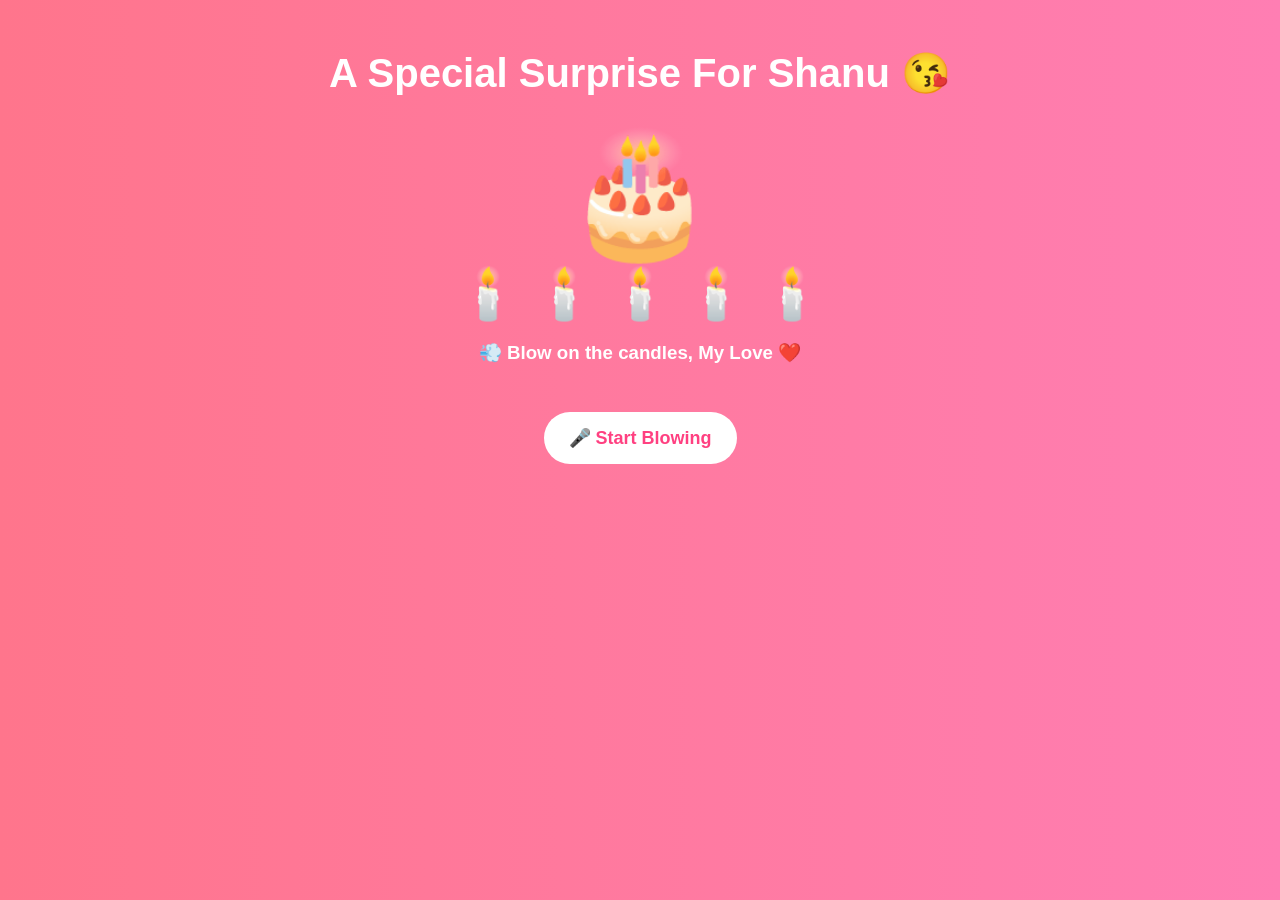
==== index.html @ 88a73124 "Update index.html" ====
<!DOCTYPE html>
<html lang="en">
<head>
<meta charset="UTF-8">
<meta name="viewport" content="width=device-width, initial-scale=1.0">
<title>Happy Birthday Shanu ❤️</title>
<link rel="stylesheet" href="style.css">
</head>
<body>

<div class="container">

    <!-- Page 1 -->
    <div id="page1">
        <h1>A Special Surprise For Shanu 😘</h1>
        <div class="cake">🎂</div>

        </div> <div class="candles" id="candles">
    🕯️ 🕯️ 🕯️ 🕯️ 🕯️
</div>

<h3>💨 Blow on the candles, My Love ❤️</h3>

<button id="micBtn">
    🎤 Start Blowing
</button>
    </div>


    <!-- Page 2 -->
    <div id="page2" class="hidden">

        <h1>🎉 Happy Birthday My Love Shanu 😘 ❤️</h1>

        <div class="hearts">
            ❤️ ❤️ ❤️ ❤️ ❤️
        </div>

        <button onclick="showMemories()">
            Our Beautiful Memories ❤️
        </button>

    </div>


    <!-- Page 3 -->
    <div id="page3" class="hidden">

        <h1>📸 Our Beautiful Memories ❤️</h1>

        <img id="slider"
        src="1.jpeg">

        <button onclick="showMessage()">
            Read My Message 💌
        </button>

    </div>


    <!-- Page 4 -->
    <div id="page4" class="hidden">

<h2>Happy Birthday Meri Jaan ❤️🎂🥰</h2>

<p>

Aaj ka din mere liye bahut special hai,
kyunki aaj us ladki ka birthday hai jo meri zindagi ki sabse khoobsurat wajah hai. ❤️

<br><br>

Tumhari smile meri sabse badi khushi hai.
Main bas yahi chahta hu ki tum hamesha khush raho,
muskurati raho,
Allah tumhari har wish poori kare. 🤗✨

<br><br>

Aur haan...
agar ye padhte hue tumhare chehre par wo pyari si smile aa gayi hai,
to samajh lo meri birthday wish kaam kar gayi. 😌❤️

<br><br>

Ab itna bhi mat muskurao...
waise sharmaati hui tum aur bhi zyada pyari lagti ho. 🥰🤭

<br><br>

Happy Birthday meri Shanu ❤️🌹

<br><br>

Love You Forever ♾️😘

<br><br>

— Tumhara Zuber Khan ❤️

</p>

<button onclick="lastPage()">
Thank You ❤️
</button>

    </div>



    <!-- Last Page -->

    <div id="page5" class="hidden">

<h1>❤️ Thank You ❤️</h1>

<h2>Forever Yours</h2>

<h1>Zuber Khan ❤️ Shanu 😘</h1>

    </div>


</div>

    <script>

document.getElementById("micBtn").addEventListener("click", () => {

navigator.mediaDevices.getUserMedia({ audio: true })
.then(function(stream){

const audioContext = new AudioContext();
const microphone = audioContext.createMediaStreamSource(stream);
const analyser = audioContext.createAnalyser();

microphone.connect(analyser);

const dataArray = new Uint8Array(analyser.frequencyBinCount);

function detectBlow(){

    analyser.getByteFrequencyData(dataArray);

    let volume = dataArray.reduce((a,b)=>a+b)/dataArray.length;

    if(volume > 60){

        document.getElementById("candles").innerHTML = "💨";

        setTimeout(() => {
            nextPage();
        },1000);

        return;
    }

    requestAnimationFrame(detectBlow);
}

detectBlow();

});

});

</script>
<script src="script.js"></script>

</body>
</html>
---- style.css ----
body{
    margin:0;
    padding:0;
    background:linear-gradient(to right,#ff758c,#ff7eb3);
    font-family:Arial,sans-serif;
    text-align:center;
    color:white;
}

.container{
    padding:20px;
}

.hidden{
    display:none;
}

h1{
    margin-top:30px;
    font-size:40px;
}

h2{
    font-size:30px;
}

p{
    font-size:20px;
    line-height:1.8;
    padding:20px;
}

.cake{
    font-size:120px;
    margin-top:20px;
}

.candles{
    font-size:50px;
    animation: glow 1s infinite alternate;
}

@keyframes glow{
    from{
        opacity:1;
    }
    to{
        opacity:0.5;
    }
}

.hearts{
    font-size:40px;
    animation: heartBeat 1s infinite;
}

@keyframes heartBeat{
    0%{
        transform:scale(1);
    }

    50%{
        transform:scale(1.2);
    }

    100%{
        transform:scale(1);
    }
}

button{
    background:white;
    color:#ff4081;
    border:none;
    padding:15px 25px;
    border-radius:30px;
    font-size:18px;
    margin-top:30px;
    cursor:pointer;
    font-weight:bold;
}

button:hover{
    background:#ffe4ec;
}

#slider{
    width:300px;
    height:400px;
    object-fit:cover;
    border-radius:20px;
    border:5px solid white;
    box-shadow:0 0 20px white;
    margin-top:20px;
}

#page5{
    margin-top:100px;
}
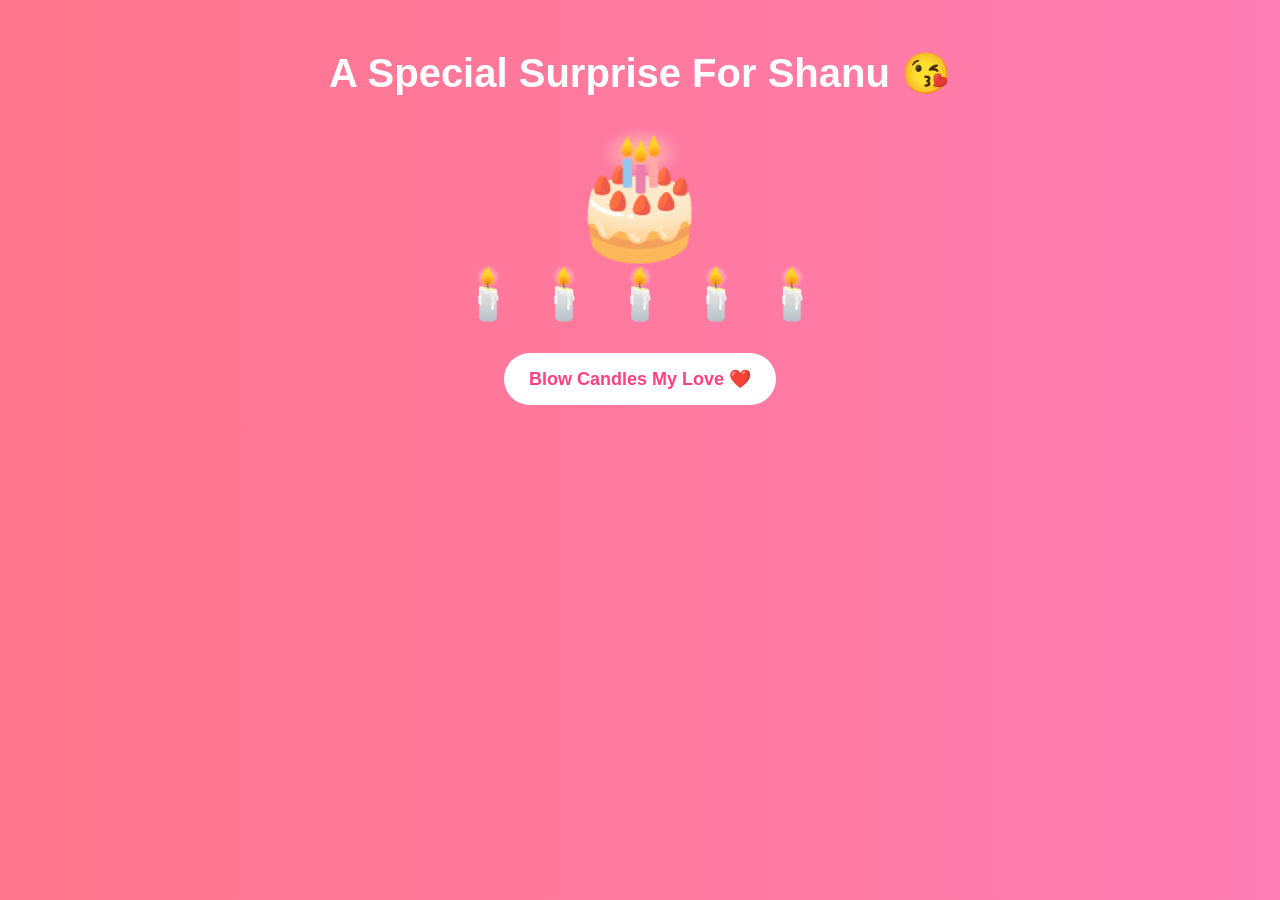
==== commit f839058a: "Update index.html" ====
--- a/index.html
+++ b/index.html
@@ -15,15 +15,13 @@
         <h1>A Special Surprise For Shanu 😘</h1>
         <div class="cake">🎂</div>
 
-        </div> <div class="candles" id="candles">
-    🕯️ 🕯️ 🕯️ 🕯️ 🕯️
-</div>
+        <div class="candles">
+            🕯️ 🕯️ 🕯️ 🕯️ 🕯️
+        </div>
 
-<h3>💨 Blow on the candles, My Love ❤️</h3>
-
-<button id="micBtn">
-    🎤 Start Blowing
-</button>
+        <button onclick="nextPage()">
+            Blow Candles My Love ❤️
+        </button>
     </div>
 
 
@@ -123,48 +121,6 @@
 
 </div>
 
-    <script>
-
-document.getElementById("micBtn").addEventListener("click", () => {
-
-navigator.mediaDevices.getUserMedia({ audio: true })
-.then(function(stream){
-
-const audioContext = new AudioContext();
-const microphone = audioContext.createMediaStreamSource(stream);
-const analyser = audioContext.createAnalyser();
-
-microphone.connect(analyser);
-
-const dataArray = new Uint8Array(analyser.frequencyBinCount);
-
-function detectBlow(){
-
-    analyser.getByteFrequencyData(dataArray);
-
-    let volume = dataArray.reduce((a,b)=>a+b)/dataArray.length;
-
-    if(volume > 60){
-
-        document.getElementById("candles").innerHTML = "💨";
-
-        setTimeout(() => {
-            nextPage();
-        },1000);
-
-        return;
-    }
-
-    requestAnimationFrame(detectBlow);
-}
-
-detectBlow();
-
-});
-
-});
-
-</script>
 <script src="script.js"></script>
 
 </body>
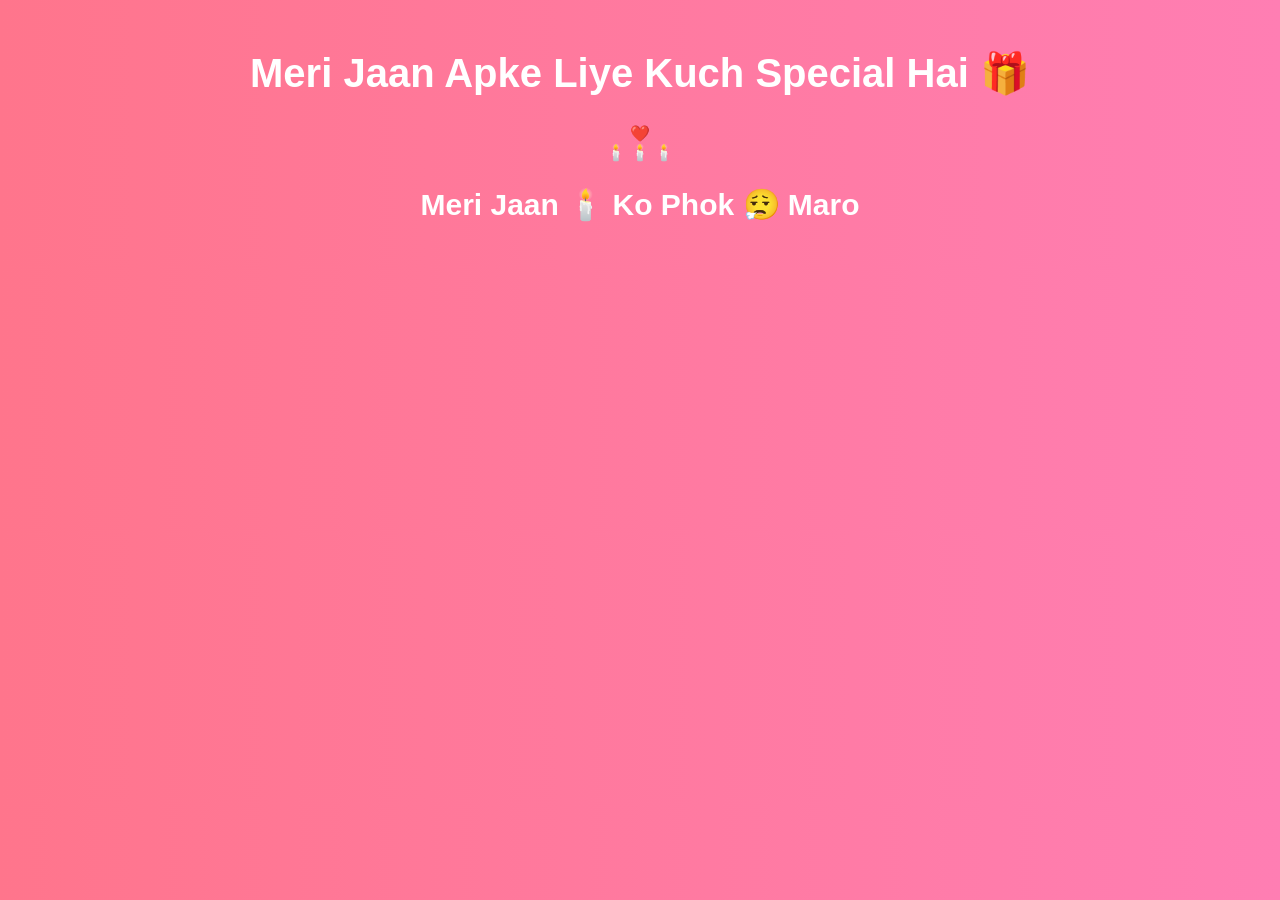
==== commit 2d607f43: "Update index.html" ====
--- a/index.html
+++ b/index.html
@@ -10,56 +10,76 @@
 
 <div class="container">
 
-    <!-- Page 1 -->
-    <div id="page1">
-        <h1>A Special Surprise For Shanu 😘</h1>
-        <div class="cake">🎂</div>
+<!-- Page 1 -->
+<div id="page1">
 
-        <div class="candles">
-            🕯️ 🕯️ 🕯️ 🕯️ 🕯️
-        </div>
+<h1>Meri Jaan Apke Liye Kuch Special Hai 🎁</h1>
 
-        <button onclick="nextPage()">
-            Blow Candles My Love ❤️
-        </button>
-    </div>
+<div class="heart1" onclick="nextPage()">
+❤️
+</div>
+
+<div class="candles1" id="candles1">
+🕯️ 🕯️ 🕯️
+</div>
+
+<h2>
+Meri Jaan 🕯️ Ko Phok 😮‍💨 Maro
+</h2>
+
+</div>
 
 
-    <!-- Page 2 -->
-    <div id="page2" class="hidden">
 
-        <h1>🎉 Happy Birthday My Love Shanu 😘 ❤️</h1>
+<!-- Page 2 -->
 
-        <div class="hearts">
-            ❤️ ❤️ ❤️ ❤️ ❤️
-        </div>
+<div id="page2" class="hidden">
 
-        <button onclick="showMemories()">
-            Our Beautiful Memories ❤️
-        </button>
+<h1>
+🎉 Happy Birthday My Love Shanu 😘 ❤️
+</h1>
 
-    </div>
+<div class="cake2" onclick="showMemories()">
+🎂
+</div>
+
+<div class="candles2" id="candles2">
+🕯️ 🕯️ 🕯️
+</div>
+
+</div>
 
 
-    <!-- Page 3 -->
-    <div id="page3" class="hidden">
 
-        <h1>📸 Our Beautiful Memories ❤️</h1>
+<!-- Page 3 -->
 
-        <img id="slider"
-        src="1.jpeg">
+<div id="page3" class="hidden">
 
-        <button onclick="showMessage()">
-            Read My Message 💌
-        </button>
+<h1>
+📸 Our Beautiful Memories ❤️
+</h1>
 
-    </div>
+<img id="slider" src="1.jpeg">
+
+<br><br>
+
+<div class="heart3"
+onclick="showMessage()">
+❤️
+</div>
+
+</div>
 
 
-    <!-- Page 4 -->
-    <div id="page4" class="hidden">
 
-<h2>Happy Birthday Meri Jaan ❤️🎂🥰</h2>
+
+<!-- Page 4 -->
+
+<div id="page4" class="hidden">
+
+<h2>
+Happy Birthday Meri Jaan ❤️🎂🥰
+</h2>
 
 <p>
 
@@ -94,30 +114,37 @@
 
 <br><br>
 
-— Tumhara Zuber Khan ❤️
+— Tumhara Zubbu ❤️
 
 </p>
 
-<button onclick="lastPage()">
-Thank You ❤️
-</button>
+<div class="heart4"
+onclick="lastPage()">
+❤️
+</div>
 
-    </div>
+</div>
 
 
 
-    <!-- Last Page -->
 
-    <div id="page5" class="hidden">
+<!-- Page 5 -->
 
-<h1>❤️ Thank You ❤️</h1>
+<div id="page5" class="hidden">
 
-<h2>Forever Yours</h2>
+<h1>
+❤️ Thank You ❤️
+</h1>
 
-<h1>Zuber Khan ❤️ Shanu 😘</h1>
+<h2>
+Hamesha Tumhara
+</h2>
 
-    </div>
+<h1>
+Zubbu ❤️ Shanu 😘
+</h1>
 
+</div>
 
 </div>
 
--- a/style.css
+++ b/style.css
@@ -96,4 +96,4 @@
 
 #page5{
     margin-top:100px;
-}+}
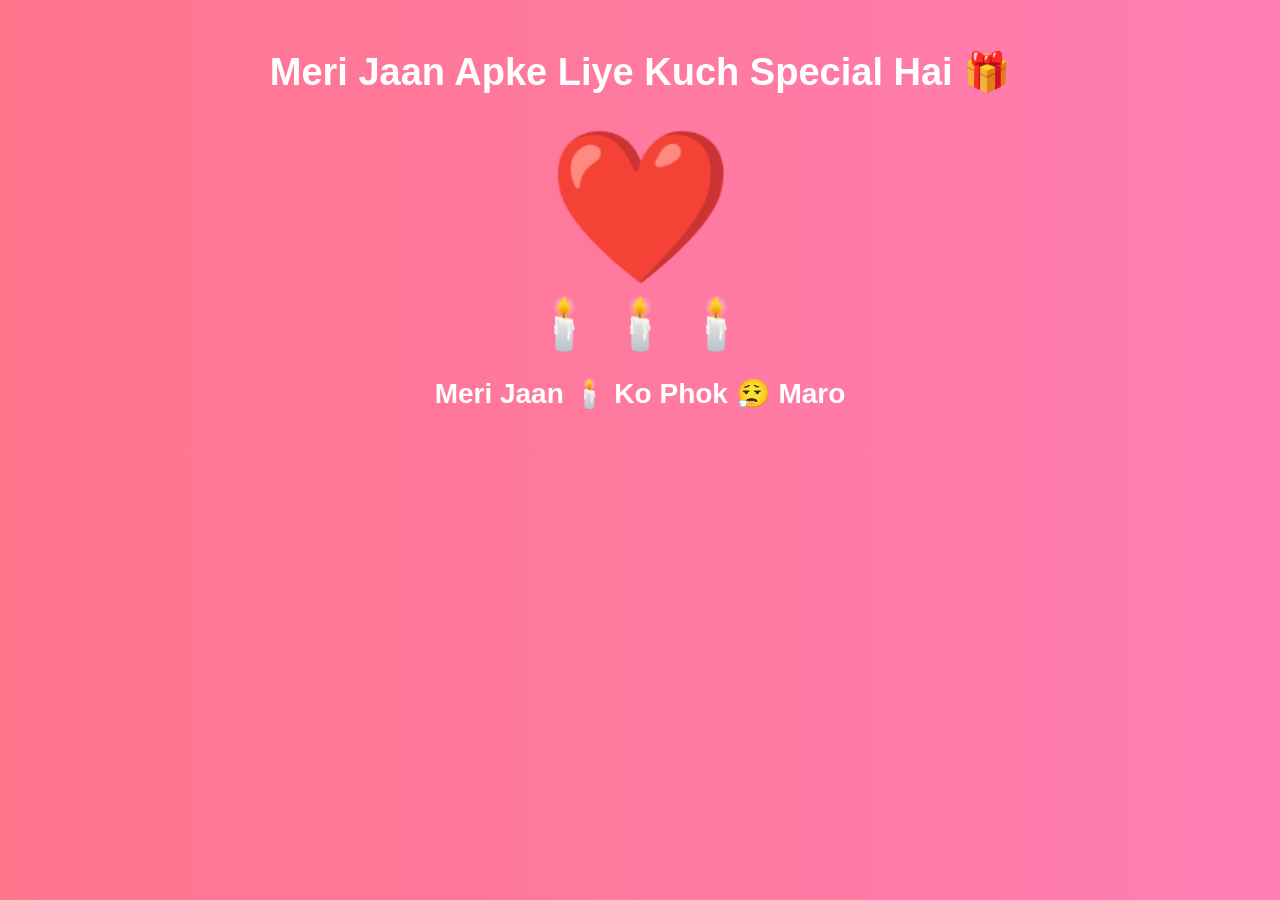
==== commit b6524f33: "Update index.html" ====
--- a/index.html
+++ b/index.html
@@ -124,31 +124,3 @@
 </div>
 
 </div>
-
-
-
-
-<!-- Page 5 -->
-
-<div id="page5" class="hidden">
-
-<h1>
-❤️ Thank You ❤️
-</h1>
-
-<h2>
-Hamesha Tumhara
-</h2>
-
-<h1>
-Zubbu ❤️ Shanu 😘
-</h1>
-
-</div>
-
-</div>
-
-<script src="script.js"></script>
-
-</body>
-</html>
--- a/style.css
+++ b/style.css
@@ -1,99 +1,218 @@
 body{
-    margin:0;
-    padding:0;
-    background:linear-gradient(to right,#ff758c,#ff7eb3);
-    font-family:Arial,sans-serif;
-    text-align:center;
-    color:white;
+margin:0;
+padding:0;
+background:linear-gradient(to right,#ff758c,#ff7eb3);
+font-family:Arial,sans-serif;
+text-align:center;
+color:white;
+overflow-x:hidden;
 }
 
 .container{
-    padding:20px;
+padding:20px;
+animation:fadeIn 1.5s;
 }
 
 .hidden{
-    display:none;
+display:none;
 }
 
 h1{
-    margin-top:30px;
-    font-size:40px;
+font-size:38px;
+margin-top:30px;
 }
 
 h2{
-    font-size:30px;
+font-size:28px;
 }
 
 p{
-    font-size:20px;
-    line-height:1.8;
-    padding:20px;
-}
-
-.cake{
-    font-size:120px;
-    margin-top:20px;
-}
-
-.candles{
-    font-size:50px;
-    animation: glow 1s infinite alternate;
+font-size:20px;
+line-height:1.8;
+padding:20px;
+}
+
+@keyframes fadeIn{
+from{
+opacity:0;
+}
+to{
+opacity:1;
+}
+}
+
+
+/* ❤️ Page 1 Heart */
+
+.heart1{
+font-size:150px;
+cursor:pointer;
+animation:heartbeat 1s infinite;
+transition:.5s;
+}
+
+.heart1:hover{
+transform:scale(1.2);
+}
+
+
+/* ❤️ Page 3 Heart */
+
+.heart3{
+font-size:120px;
+cursor:pointer;
+animation:heartbeat 1s infinite;
+}
+
+
+/* ❤️ Page 4 Heart */
+
+.heart4{
+font-size:120px;
+cursor:pointer;
+animation:heartbeat 1s infinite;
+}
+
+
+/* ❤️ Heart Animation */
+
+@keyframes heartbeat{
+
+0%{
+transform:scale(1);
+}
+
+50%{
+transform:scale(1.2);
+}
+
+100%{
+transform:scale(1);
+}
+
+}
+
+
+/* 🕯️ Candles */
+
+.candles1,
+.candles2{
+
+font-size:50px;
+animation:glow 1s infinite alternate;
+
 }
 
 @keyframes glow{
-    from{
-        opacity:1;
-    }
-    to{
-        opacity:0.5;
-    }
-}
-
-.hearts{
-    font-size:40px;
-    animation: heartBeat 1s infinite;
-}
-
-@keyframes heartBeat{
-    0%{
-        transform:scale(1);
-    }
-
-    50%{
-        transform:scale(1.2);
-    }
-
-    100%{
-        transform:scale(1);
-    }
-}
+
+from{
+opacity:1;
+}
+
+to{
+opacity:.4;
+}
+
+}
+
+
+/* 🎂 Cake */
+
+.cake2{
+
+font-size:180px;
+cursor:pointer;
+transition:.5s;
+animation:heartbeat 1s infinite;
+
+}
+
+.cake2:hover{
+
+transform:scale(1.1);
+
+}
+
+
+/* Buttons */
 
 button{
-    background:white;
-    color:#ff4081;
-    border:none;
-    padding:15px 25px;
-    border-radius:30px;
-    font-size:18px;
-    margin-top:30px;
-    cursor:pointer;
-    font-weight:bold;
-}
-
-button:hover{
-    background:#ffe4ec;
-}
+
+background:white;
+color:#ff4081;
+border:none;
+padding:15px 25px;
+border-radius:30px;
+font-size:18px;
+cursor:pointer;
+font-weight:bold;
+
+}
+
+
+/* Photos */
 
 #slider{
-    width:300px;
-    height:400px;
-    object-fit:cover;
-    border-radius:20px;
-    border:5px solid white;
-    box-shadow:0 0 20px white;
-    margin-top:20px;
-}
-
-#page5{
-    margin-top:100px;
-}
+
+width:300px;
+height:400px;
+object-fit:cover;
+border-radius:20px;
+border:5px solid white;
+box-shadow:0 0 20px white;
+transition:.5s;
+
+}
+
+#slider:hover{
+
+transform:scale(1.05);
+
+}
+
+
+/* Last Page */
+
+#page5 h1{
+
+animation:heartbeat 1s infinite;
+
+}
+
+
+/* Mobile */
+
+@media(max-width:768px){
+
+h1{
+font-size:28px;
+}
+
+h2{
+font-size:22px;
+}
+
+p{
+font-size:18px;
+}
+
+#slider{
+
+width:90%;
+height:auto;
+
+}
+
+.heart1{
+
+font-size:120px;
+
+}
+
+.cake2{
+
+font-size:130px;
+
+}
+
+}
